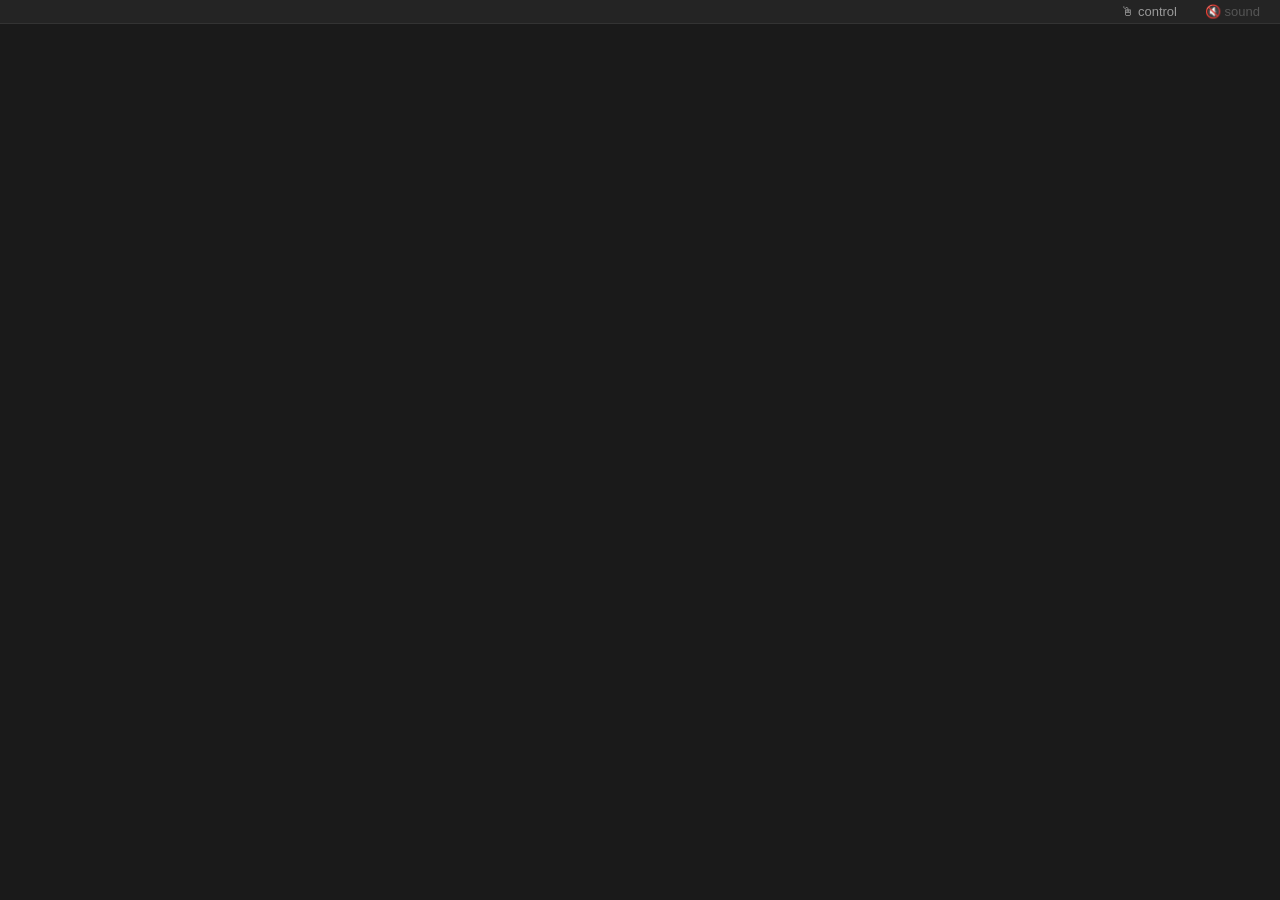
==== cmd/deskview/web/index.html @ 77b0c79e "feat(deskview): watch every desk display from one page The viewer needed hub, a system websockify an" ====
<!doctype html>
<html lang="en">
  <head>
    <meta charset="utf-8">
    <meta name="viewport" content="width=device-width, initial-scale=1">
    <title>desktops · demo-kit</title>
    <style>
      /* Always dark: it frames desktops, not a page. */
      :root {
        color-scheme: dark;
        font-family: -apple-system, BlinkMacSystemFont, "Segoe UI", sans-serif;
        color: #e5e5e5;
        background: #1a1a1a;
        font-size: 13px;
      }

      html,
      body {
        height: 100%;
        margin: 0;
      }

      body {
        display: flex;
        flex-direction: column;
      }

      nav {
        display: flex;
        gap: 4px;
        padding: 2px 8px;
        background: #242424;
        border-bottom: 1px solid #333333;
      }

      nav a {
        padding: 2px 12px;
        color: #999999;
        font-weight: 500;
        text-decoration: none;
        border-radius: 6px;
      }

      nav a[aria-current] {
        color: #ffffff;
        background: #3a3a3a;
      }

      nav .end {
        margin-left: auto;
      }

      nav button {
        padding: 2px 12px;
        color: #999999;
        font: inherit;
        font-weight: 500;
        background: none;
        border: 0;
        border-radius: 6px;
        cursor: pointer;
      }

      nav button:disabled {
        color: #555555;
        cursor: default;
      }

      nav button[aria-pressed="true"] {
        color: #ffffff;
        background: #3a3a3a;
      }

      iframe {
        flex: 1;
        width: 100%;
        border: 0;
      }

      iframe[hidden] {
        display: none;
      }
    </style>
  </head>
  <body>
    <!-- One live noVNC per desktop, listed by deskview's api/desktops
         (`desk ls --json`) and re-polled, so agent desktops come and go
         as tabs. Tabs only toggle which one shows, so switching never
         reconnects. The host display opens interactive; desk's agent
         desktops are view-only (their Xvnc ignores VNC input too).
         `view_only` is explicit, so noVNC's saved toggle never leaks
         across them. Every URL is relative: deskview may sit under a
         path prefix. -->
    <nav>
      <button class="end" id="control" aria-pressed="false">🖱 control</button>
      <button id="sound" aria-pressed="false" disabled
              title="checking for sound…">🔇 sound</button>
    </nav>

    <script>
      const nav = document.querySelector("nav");
      // token → { tab, frame }, in display order
      const desks = new Map();

      function vncURL(desk) {
        // noVNC resolves path against vnc.html: novnc/../vnc/N
        const path = encodeURIComponent(`../vnc/${desk.token}`);
        return "novnc/vnc.html?autoconnect=true&reconnect=true" +
          `&resize=scale&view_only=${desk.viewOnly}&path=${path}`;
      }

      // Add a tab and a live noVNC frame for a new desktop.
      function add(desk) {
        const tab = document.createElement("a");
        tab.href = "#" + desk.token;
        tab.textContent = desk.viewOnly
          ? `Agent · ${desk.display}`
          : `Host · ${desk.display}`;

        const frame = document.createElement("iframe");
        frame.title = `Desktop ${desk.display}`;
        frame.src = vncURL(desk);
        frame.hidden = true;

        // Keep tabs sorted by display number
        const next = [...desks.keys()].find((t) => Number(t) > Number(desk.token));
        nav.insertBefore(tab, next ? desks.get(next).tab : controlButton);
        document.body.append(frame);

        // The host display takes input by default; agent desktops ignore it
        const entry = { tab, frame, viewOnly: desk.viewOnly, control: !desk.viewOnly };
        frame.addEventListener("load", () => {
          applyControl(entry);
          applyBell(entry);
        });
        desks.set(desk.token, entry);
      }

      // Owner on hover: an agent desktop's creator, or the agent that
      // claimed the host display.
      function tabTitle(desk) {
        const who = desk.owner ? `${desk.owner.name} ${desk.owner.pid}` : null;
        if (desk.viewOnly) return `view-only · owner: ${who ?? "unknown"}`;
        return who ? `claimed by ${who}` : "";
      }

      // Match tabs to the desktop list; true if anything changed. Only
      // displays with a VNC address can be shown.
      function sync(all) {
        const list = all.filter((d) => d.vnc);
        const live = new Set(list.map((d) => d.token));
        let changed = false;

        for (const [token, { tab, frame }] of desks) {
          if (!live.has(token)) {
            tab.remove();
            frame.remove();
            desks.delete(token);
            changed = true;
          }
        }

        for (const desk of list) {
          if (!desks.has(desk.token)) {
            add(desk);
            changed = true;
          }
          desks.get(desk.token).tab.title = tabTitle(desk);
        }

        // Map order follows insertion; re-sort for the fallback tab
        const sorted = [...desks].sort(([a], [b]) => a - b);
        desks.clear();
        for (const [token, entry] of sorted) desks.set(token, entry);

        return changed;
      }

      // Show the desktop named by the hash, else the first one.
      function show() {
        if (desks.size === 0) return;

        const wanted = location.hash.slice(1);
        const name = desks.has(wanted) ? wanted : desks.keys().next().value;

        for (const [token, { tab, frame }] of desks) {
          frame.hidden = token !== name;
          if (token === name) {
            current = token;
            tab.setAttribute("aria-current", "true");
          } else {
            tab.removeAttribute("aria-current");
          }
        }
        desks.get(name).frame.focus();
        renderControl();
      }

      // ---- control (view-only) toggle ---------------------------------
      // noVNC's own toggle hides in its sidebar. Frames share our origin,
      // so flip its checkbox directly: live, no reconnect. Agent desktops'
      // Xvnc ignores VNC input (-Accept*=0), so their toggle stays off.

      const controlButton = document.getElementById("control");
      let current = null; // token of the shown desktop

      // Push an entry's control state into its noVNC frame.
      function applyControl(entry) {
        const box = entry.frame.contentDocument?.getElementById("noVNC_setting_view_only");
        if (!box || box.checked === !entry.control) return;

        box.checked = !entry.control;
        box.dispatchEvent(new Event("change"));
      }

      function renderControl() {
        const entry = desks.get(current);
        if (!entry) return;

        controlButton.disabled = entry.viewOnly;
        controlButton.title = entry.viewOnly
          ? "agent desktop: its VNC ignores input"
          : "send mouse and keyboard to this desktop";
        controlButton.setAttribute("aria-pressed", String(entry.control));
        controlButton.textContent = entry.control ? "🖱 control" : "👁 view only";
      }

      controlButton.addEventListener("click", () => {
        const entry = desks.get(current);
        entry.control = !entry.control;
        applyControl(entry);
        renderControl();
        entry.frame.focus();
      });

      async function poll() {
        try {
          const res = await fetch("api/desktops", { cache: "no-store" });
          if (res.ok && sync(await res.json())) show();
        } catch {
          // deskview unreachable: keep the tabs we have
        }
      }

      // ---- sound ----------------------------------------------------
      // VNC has no audio. deskview streams a PipeWire sink
      // as raw s16le PCM; a worklet plays it, holding ~80 ms of buffer.

      const worklet = `
        class Pcm extends AudioWorkletProcessor {
          constructor() {
            super();
            this.queue = [];   // interleaved stereo Float32Arrays
            this.offset = 0;   // frames consumed of queue[0]
            this.frames = 0;   // frames buffered
            this.playing = false;
            this.port.onmessage = (e) => this.push(e.data);
          }

          // Queue a chunk; past 250 ms of lag, skip back to 80 ms.
          push(chunk) {
            this.queue.push(chunk);
            this.frames += chunk.length / 2;
            if (this.frames < sampleRate * 0.25) return;

            while (this.frames > sampleRate * 0.08 && this.queue.length > 1) {
              this.frames -= this.queue.shift().length / 2 - this.offset;
              this.offset = 0;
            }
          }

          process(_, [[left, right]]) {
            // After an underrun, wait for 40 ms so playback doesn't crackle
            if (!this.playing && this.frames >= sampleRate * 0.04) this.playing = true;

            for (let i = 0; i < left.length; i++) {
              if (!this.playing || this.frames === 0) {
                left[i] = right[i] = 0;
                this.playing = false;
                continue;
              }

              const chunk = this.queue[0];
              left[i] = chunk[this.offset * 2];
              right[i] = chunk[this.offset * 2 + 1];
              this.frames--;

              if (++this.offset * 2 >= chunk.length) {
                this.queue.shift();
                this.offset = 0;
              }
            }
            return true;
          }
        }
        registerProcessor("pcm", Pcm);
      `;

      const soundButton = document.getElementById("sound");
      let sound = null; // { ctx, abort } while on

      // Pipe the stream into the worklet until aborted; reconnect on drops.
      async function pump(node, signal) {
        while (!signal.aborted) {
          try {
            const res = await fetch("audio/stream", { signal, cache: "no-store" });
            const reader = res.body.getReader();
            let rest = new Uint8Array(0); // bytes of a split sample

            for (;;) {
              const { value, done } = await reader.read();
              if (done) break;

              const bytes = new Uint8Array(rest.length + value.length);
              bytes.set(rest);
              bytes.set(value, rest.length);

              const whole = bytes.length - (bytes.length % 4); // full frames
              rest = bytes.slice(whole);

              const pcm = new Int16Array(bytes.buffer, 0, whole / 2);
              const out = new Float32Array(pcm.length);
              for (let i = 0; i < pcm.length; i++) out[i] = pcm[i] / 32768;
              node.port.postMessage(out, [out.buffer]);
            }
          } catch {
            // aborted, or deskview unreachable: retry below
          }
          if (!signal.aborted) await new Promise((r) => setTimeout(r, 1000));
        }
      }

      async function startSound() {
        const ctx = new AudioContext({ sampleRate: 48000, latencyHint: "interactive" });
        const url = URL.createObjectURL(new Blob([worklet], { type: "text/javascript" }));
        await ctx.audioWorklet.addModule(url);
        URL.revokeObjectURL(url);

        const node = new AudioWorkletNode(ctx, "pcm", { outputChannelCount: [2] });
        node.connect(ctx.destination);

        const abort = new AbortController();
        sound = { ctx, abort };
        pump(node, abort.signal);
      }

      function stopSound() {
        sound.abort.abort();
        sound.ctx.close();
        sound = null;
      }

      // noVNC rings X bells with its own <audio> (same origin): beep only
      // while 🔊 is on, like the rest of the page's sound.
      function applyBell(entry) {
        const bell = entry.frame.contentDocument?.getElementById("noVNC_bell");
        if (bell) bell.muted = !sound;
      }

      // Browsers only start audio from a click, so sound is never on at load
      soundButton.addEventListener("click", async () => {
        if (sound) stopSound();
        else await startSound();
        for (const entry of desks.values()) applyBell(entry);

        soundButton.setAttribute("aria-pressed", String(!!sound));
        soundButton.textContent = sound ? "🔊 sound" : "🔇 sound";
      });

      addEventListener("hashchange", show);

      // No PipeWire (or audio off): the button stays, disabled, saying why
      async function checkSound() {
        try {
          const res = await fetch("api/audio", { cache: "no-store" });
          const audio = await res.json();
          soundButton.disabled = !audio.available;
          soundButton.title = audio.available
            ? "the session's sound, streamed by deskview"
            : `no sound: ${audio.reason}`;
        } catch {
          soundButton.title = "no sound: deskview unreachable";
        }
      }

      checkSound();
      poll();
      setInterval(poll, 3000);
    </script>
  </body>
</html>
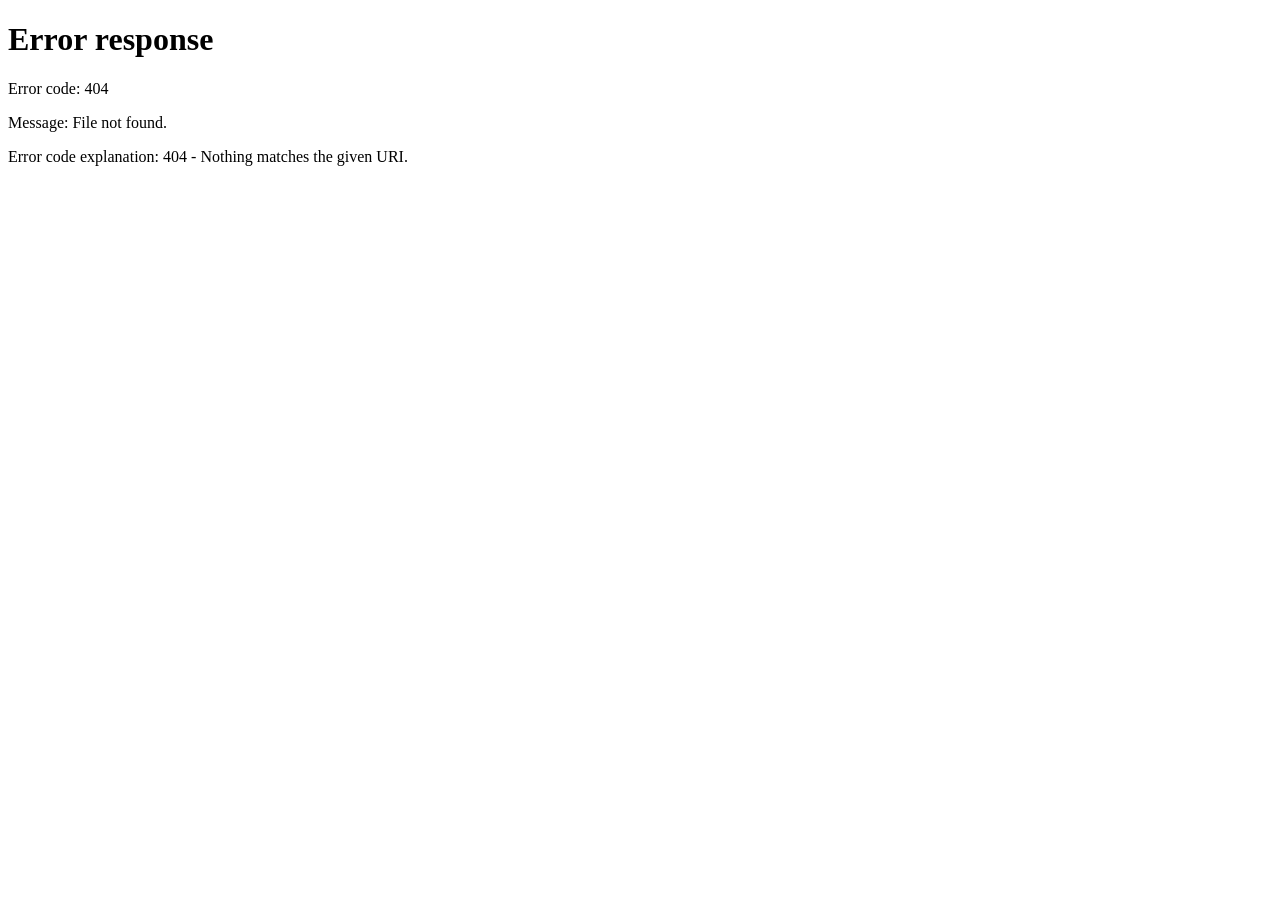
==== commit ab66c082: "fix(deskview): add the trailing slash under a path prefix tailscale serve --set-path /desktops/ also" ====
--- a/cmd/deskview/web/index.html
+++ b/cmd/deskview/web/index.html
@@ -4,6 +4,13 @@
     <meta charset="utf-8">
     <meta name="viewport" content="width=device-width, initial-scale=1">
     <title>desktops · demo-kit</title>
+    <script>
+      // Under a path prefix, a proxy may serve this page at /prefix too:
+      // relative URLs then resolve against the root. Add the slash first
+      if (!location.pathname.endsWith("/")) {
+        location.replace(location.pathname + "/" + location.search + location.hash);
+      }
+    </script>
     <style>
       /* Always dark: it frames desktops, not a page. */
       :root {
